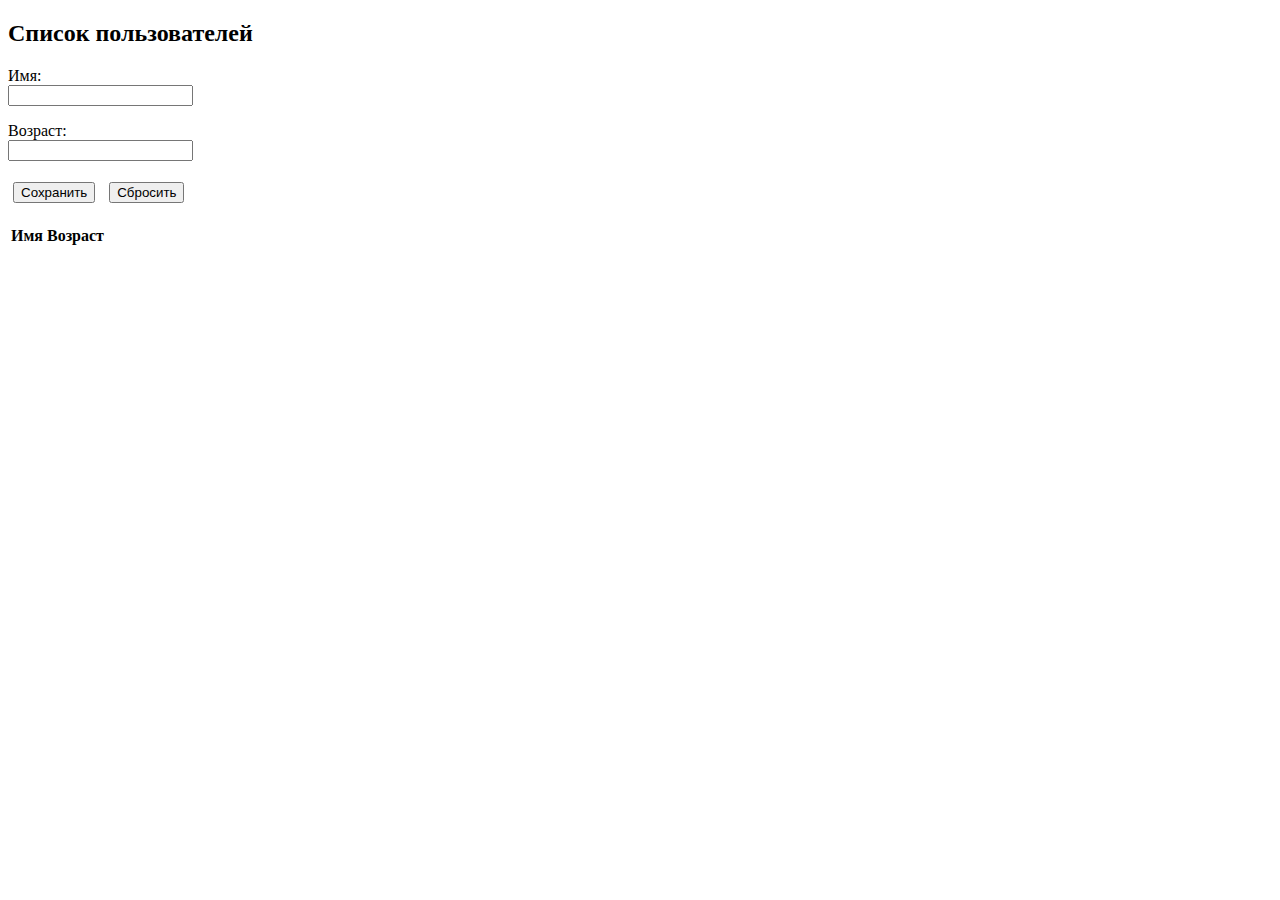
==== stay_away/wwwroot/index.html @ e685c714 "First commit" ====
﻿<!DOCTYPE html>
<html>
<head>
    <meta charset="utf-8" />
    <title>METANIT.COM</title>
    <style>
        td {
            padding: 5px;
        }

        button {
            margin: 5px;
        }
    </style>
</head>
<body>
    <h2>Список пользователей</h2>
    <div>
        <input type="hidden" id="userId" />
        <p>
            Имя:<br />
            <input id="userName" />
        </p>
        <p>
            Возраст:<br />
            <input id="userAge" type="number" />
        </p>
        <p>
            <button id="saveBtn">Сохранить</button>
            <button id="resetBtn">Сбросить</button>
        </p>
    </div>
    <table>
        <thead><tr><th>Имя</th><th>Возраст</th><th></th></tr></thead>
        <tbody>
        </tbody>
    </table>

    <script>// Получение всех пользователей
        async function getUsers() {
            // отправляет запрос и получаем ответ
            const response = await fetch("/api/users", {
                method: "GET",
                headers: { "Accept": "application/json" }
            });
            // если запрос прошел нормально
            if (response.ok === true) {
                // получаем данные
                const users = await response.json();
                const rows = document.querySelector("tbody");
                // добавляем полученные элементы в таблицу
                users.forEach(user => rows.append(row(user)));
            }
        }
        // Получение одного пользователя
        async function getUser(id) {
            const response = await fetch(`/api/users/${id}`, {
                method: "GET",
                headers: { "Accept": "application/json" }
            });
            if (response.ok === true) {
                const user = await response.json();
                document.getElementById("userId").value = user.id;
                document.getElementById("userName").value = user.name;
                document.getElementById("userAge").value = user.age;
            }
            else {
                // если произошла ошибка, получаем сообщение об ошибке
                const error = await response.json();
                console.log(error.message); // и выводим его на консоль
            }
        }
        // Добавление пользователя
        async function createUser(userName, userAge) {

            const response = await fetch("api/users", {
                method: "POST",
                headers: { "Accept": "application/json", "Content-Type": "application/json" },
                body: JSON.stringify({
                    name: userName,
                    age: parseInt(userAge, 10)
                })
            });
            if (response.ok === true) {
                const user = await response.json();
                document.querySelector("tbody").append(row(user));
            }
            else {
                const error = await response.json();
                console.log(error.message);
            }
        }
        // Изменение пользователя
        async function editUser(userId, userName, userAge) {
            const response = await fetch("api/users", {
                method: "PUT",
                headers: { "Accept": "application/json", "Content-Type": "application/json" },
                body: JSON.stringify({
                    id: userId,
                    name: userName,
                    age: parseInt(userAge, 10)
                })
            });
            if (response.ok === true) {
                const user = await response.json();
                document.querySelector(`tr[data-rowid='${user.id}']`).replaceWith(row(user));
            }
            else {
                const error = await response.json();
                console.log(error.message);
            }
        }
        // Удаление пользователя
        async function deleteUser(id) {
            const response = await fetch(`/api/users/${id}`, {
                method: "DELETE",
                headers: { "Accept": "application/json" }
            });
            if (response.ok === true) {
                const user = await response.json();
                document.querySelector(`tr[data-rowid='${user.id}']`).remove();
            }
            else {
                const error = await response.json();
                console.log(error.message);
            }
        }

        // сброс данных формы после отправки
        function reset() {
            document.getElementById("userId").value =
            document.getElementById("userName").value =
            document.getElementById("userAge").value = "";
        }
        // создание строки для таблицы
        function row(user) {

            const tr = document.createElement("tr");
            tr.setAttribute("data-rowid", user.id);

            const nameTd = document.createElement("td");
            nameTd.append(user.name);
            tr.append(nameTd);

            const ageTd = document.createElement("td");
            ageTd.append(user.age);
            tr.append(ageTd);

            const linksTd = document.createElement("td");

            const editLink = document.createElement("button");
            editLink.append("Изменить");
            editLink.addEventListener("click", async() => await getUser(user.id));
            linksTd.append(editLink);

            const removeLink = document.createElement("button");
            removeLink.append("Удалить");
            removeLink.addEventListener("click", async () => await deleteUser(user.id));

            linksTd.append(removeLink);
            tr.appendChild(linksTd);

            return tr;
        }
        // сброс значений формы
        document.getElementById("resetBtn").addEventListener("click", () =>  reset());

        // отправка формы
        document.getElementById("saveBtn").addEventListener("click", async () => {

            const id = document.getElementById("userId").value;
            const name = document.getElementById("userName").value;
            const age = document.getElementById("userAge").value;
            if (id === "")
                await createUser(name, age);
            else
                await editUser(id, name, age);
            reset();
        });

        // загрузка пользователей
        getUsers();</script>
</body>
</html>
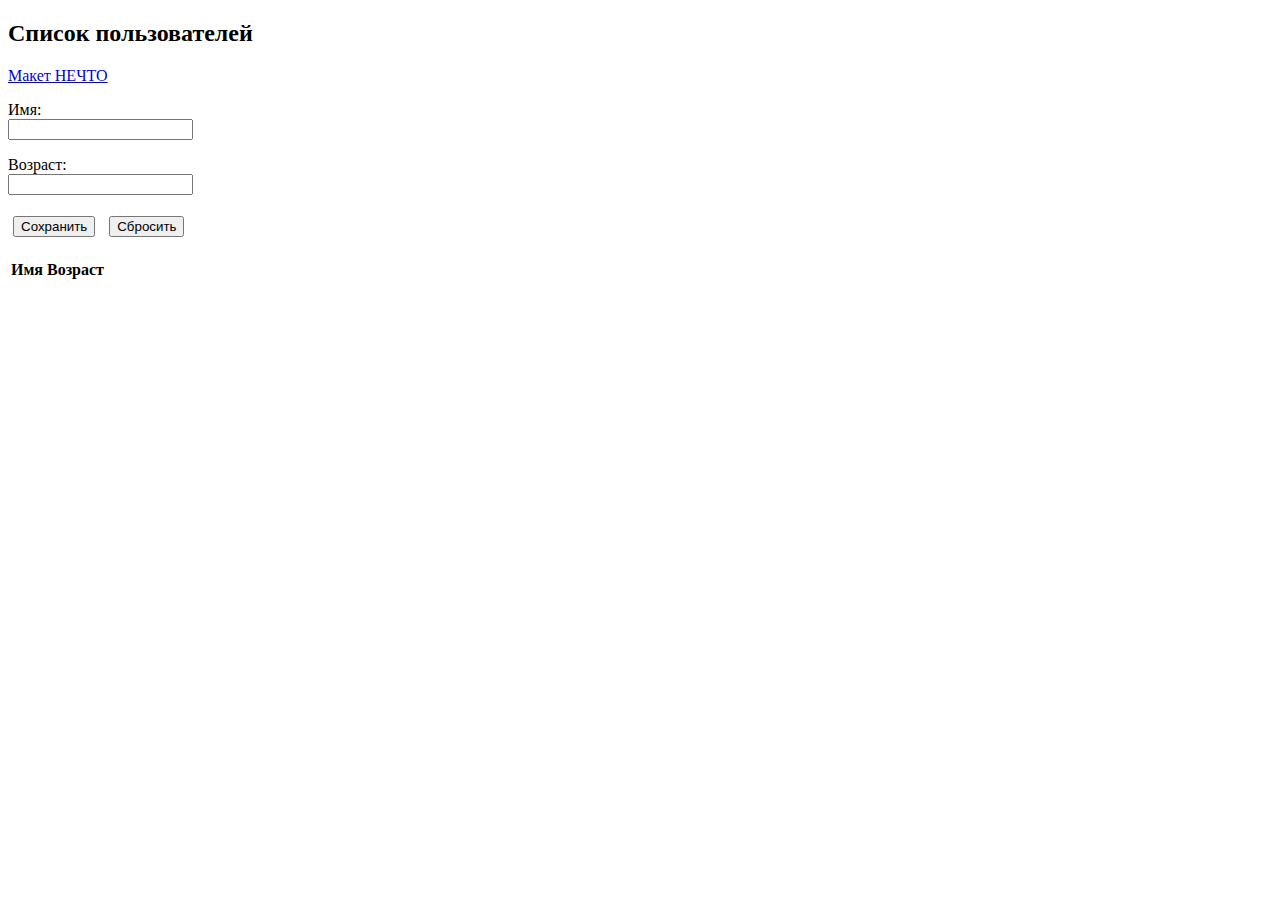
==== commit 9d558645: "add new page" ====
--- a/stay_away/wwwroot/index.html
+++ b/stay_away/wwwroot/index.html
@@ -16,6 +16,7 @@
 <body>
     <h2>Список пользователей</h2>
     <div>
+        <p><a href="main_page.html">Макет НЕЧТО</a></p>
         <input type="hidden" id="userId" />
         <p>
             Имя:<br />
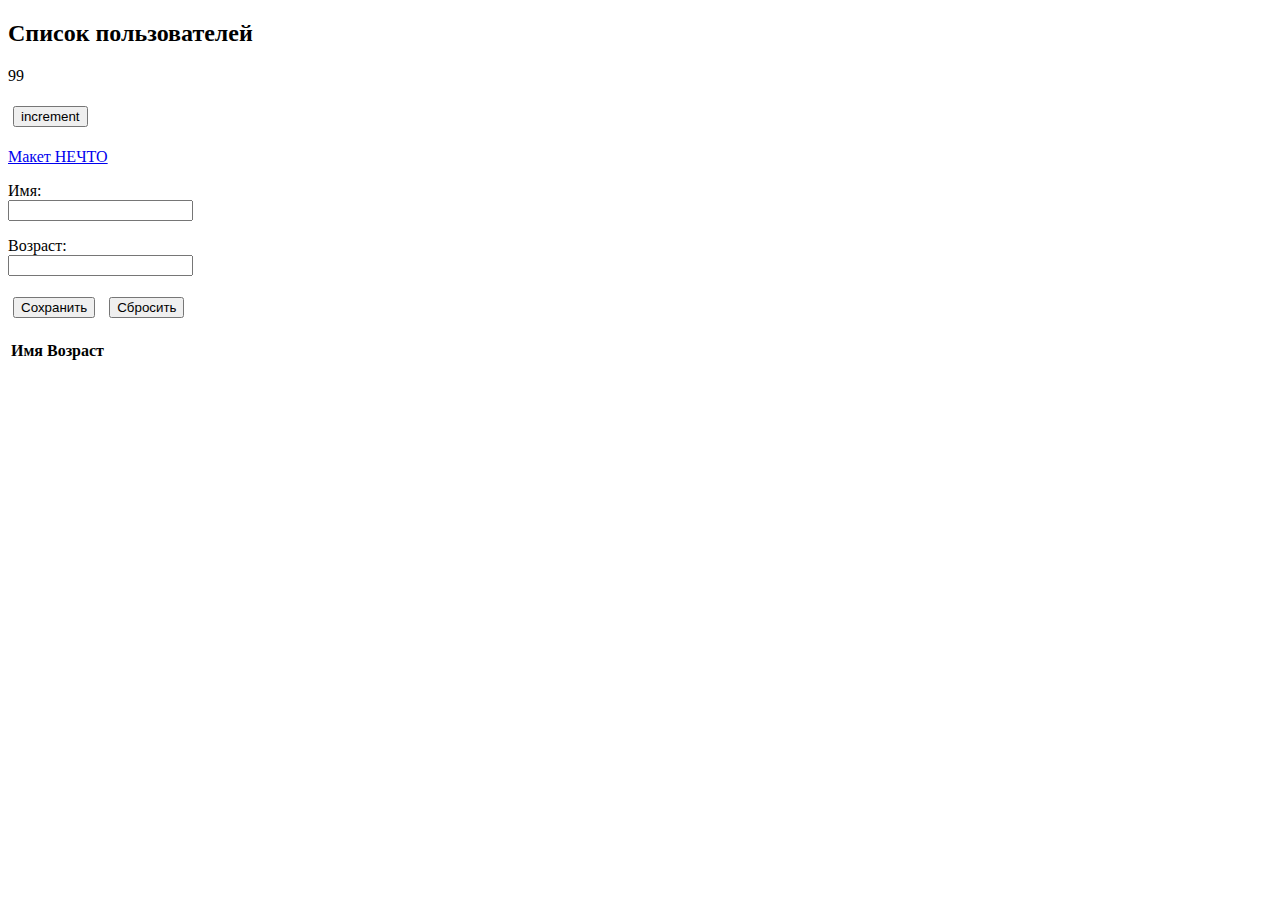
==== commit 6f374377: "added counter" ====
--- a/stay_away/wwwroot/index.html
+++ b/stay_away/wwwroot/index.html
@@ -14,8 +14,11 @@
     </style>
 </head>
 <body>
+
     <h2>Список пользователей</h2>
     <div>
+        <p id="counterId">99</p>
+        <button id="increment">increment</button>
         <p><a href="main_page.html">Макет НЕЧТО</a></p>
         <input type="hidden" id="userId" />
         <p>
@@ -37,7 +40,8 @@
         </tbody>
     </table>
 
-    <script>// Получение всех пользователей
+    <script>
+    // Получение всех пользователей
         async function getUsers() {
             // отправляет запрос и получаем ответ
             const response = await fetch("/api/users", {
@@ -93,7 +97,7 @@
         }
         // Изменение пользователя
         async function editUser(userId, userName, userAge) {
-            const response = await fetch("api/users", {
+            const response = await fetch("api/users",{
                 method: "PUT",
                 headers: { "Accept": "application/json", "Content-Type": "application/json" },
                 body: JSON.stringify({
@@ -130,8 +134,8 @@
         // сброс данных формы после отправки
         function reset() {
             document.getElementById("userId").value =
-            document.getElementById("userName").value =
-            document.getElementById("userAge").value = "";
+                document.getElementById("userName").value =
+                document.getElementById("userAge").value = "";
         }
         // создание строки для таблицы
         function row(user) {
@@ -151,7 +155,7 @@
 
             const editLink = document.createElement("button");
             editLink.append("Изменить");
-            editLink.addEventListener("click", async() => await getUser(user.id));
+            editLink.addEventListener("click", async () => await getUser(user.id));
             linksTd.append(editLink);
 
             const removeLink = document.createElement("button");
@@ -164,7 +168,7 @@
             return tr;
         }
         // сброс значений формы
-        document.getElementById("resetBtn").addEventListener("click", () =>  reset());
+        document.getElementById("resetBtn").addEventListener("click", () => reset());
 
         // отправка формы
         document.getElementById("saveBtn").addEventListener("click", async () => {
@@ -179,6 +183,46 @@
             reset();
         });
 
+        // Изменение счетчика
+        async function incrementCounter(counter) {
+            const response = await fetch("/counters", {
+                method: "PUT",
+                headers: { "Accept": "application/json", "Content-Type": "application/json" },
+                body: JSON.stringify({
+                    //count: parseInt(counter, 10)
+                    //value: parseInt(counter, 10)
+                    value: parseInt(counter, 10)
+                })
+            });
+            if (response.ok === true) {
+                const count3 = await response.json();
+                document.getElementById("counterId").replaceWith(newCounter(count3));
+            }
+            else {
+                const error = await response.json();
+                console.log(error.message);
+            }
+        }
+        // изменение счетчика по кнопке
+        document.getElementById("increment").addEventListener("click", async () => {
+
+            const counterBtn = document.getElementById("counterId").innerHTML;
+            /**/console.log("123");
+            /**/console.log(document.getElementById("counterId"));
+            /**/console.log(document.getElementById("counterId").innerHTML);
+            await incrementCounter(counterBtn);
+            reset();
+        });
+
+        function newCounter(newCount) {
+
+            const p = document.createElement("p");
+            p.setAttribute("id", "counterId");
+            p.append(newCount.value);
+
+            return p;
+        }
+        
         // загрузка пользователей
         getUsers();</script>
 </body>
